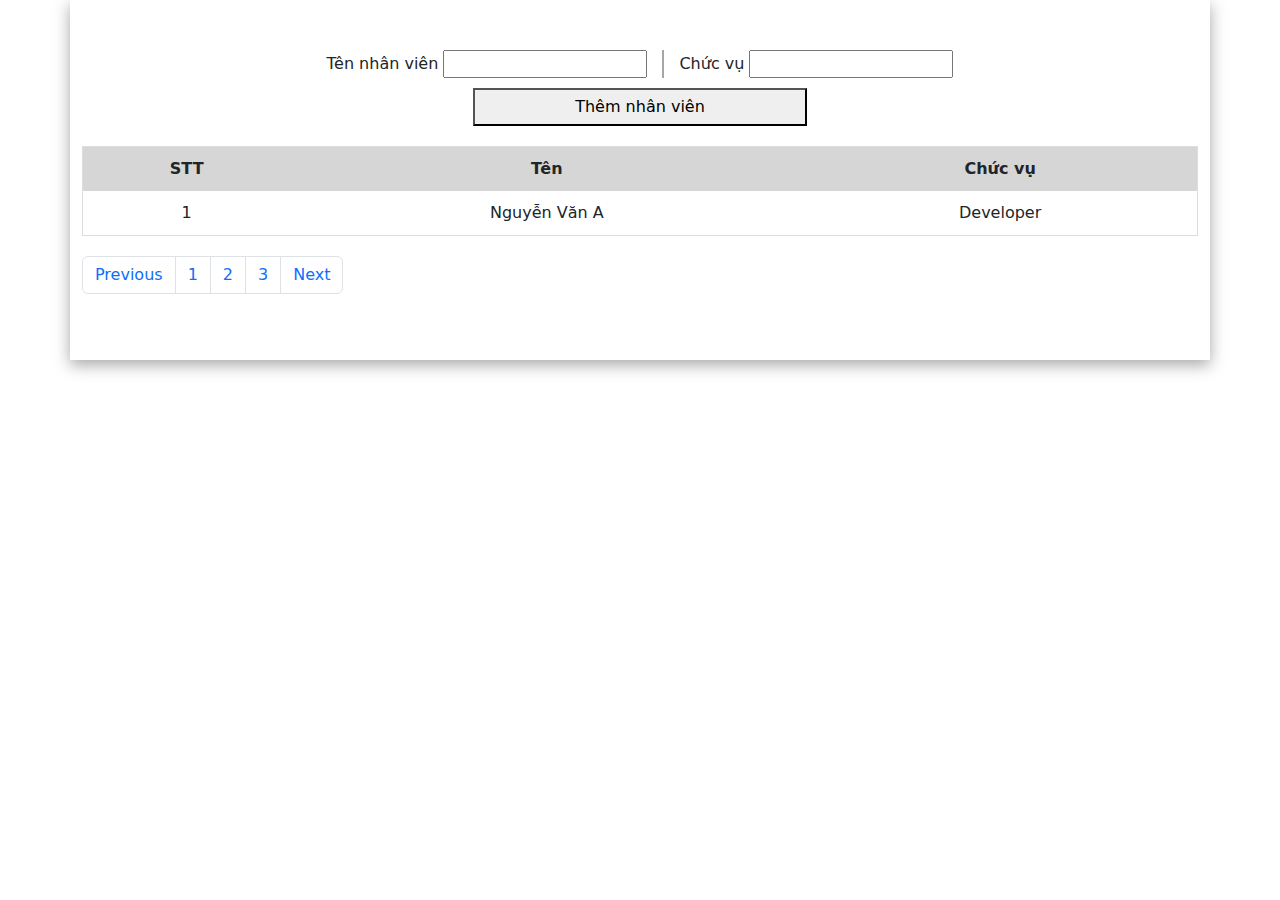
==== Session-35_Ex-04/Session-35_Ex-04.html @ 026b7332 "ex" ====
<!DOCTYPE html>
<html lang="en">
<head>
    <meta charset="UTF-8">
    <meta name="viewport" content="width=device-width, initial-scale=1.0">
    <title>Document</title>
    <link rel="stylesheet" href="./Session-35_Ex-04.css">
    <link href="https://cdn.jsdelivr.net/npm/bootstrap@5.3.3/dist/css/bootstrap.min.css" rel="stylesheet" integrity="sha384-QWTKZyjpPEjISv5WaRU9OFeRpok6YctnYmDr5pNlyT2bRjXh0JMhjY6hW+ALEwIH" crossorigin="anonymous">
</head>
<body>
    <div class="container">
        <form method="get" id="form">
            <div class="input">
                <div class="form-group">
                    <label for="nameInput">Tên nhân viên</label>
                    <input type="text" id="nameInput" >
                </div>
                <div class="diven"></div>
                <div class="form-group">
                    <label for="positionInput">Chức vụ</label>
                    <input type="text" id="positionInput" >
                </div>
            </div>
            <button type="submit">Thêm nhân viên</button>
        </form>
        <section>
            <table >
                <thead>
                    <tr>
                        <th>STT</th>
                        <th>Tên</th>
                        <th>Chức vụ</th>
                    </tr>
                </thead>
                <tbody id="bodyTable">
                    <tr>
                        <td>1</td>
                        <td>Nguyễn Văn A</td>
                        <td>Developer</td>
                    </tr>
                </tbody>
            </table>
        </section>
        <nav aria-label="Page navigation example">
            <ul class="pagination">
              <li class="page-item"><a class="page-link" href="#">Previous</a></li>
              <li class="page-item"><a class="page-link" href="#">1</a></li>
              <li class="page-item"><a class="page-link" href="#">2</a></li>
              <li class="page-item"><a class="page-link" href="#">3</a></li>
              <li class="page-item"><a class="page-link" href="#">Next</a></li>
            </ul>
          </nav>
    </div>

    <script src="./Session-35_Ex-04.js"></script>
</body>
</html>
---- Session-35_Ex-04/Session-35_Ex-04.css ----
* {
  margin: 0;
  padding: 0;
  outline: 0;
  box-sizing: border-box;
}

.container{
    padding: 50px;
    box-shadow: rgba(0, 0, 0, 0.35) 0px 5px 15px;
    margin: 0 auto;
    max-width: 600px;
    width: 100%;
    display: flex;
    flex-direction: column; 
    gap: 20px;
}

.input{
    display: flex;
    flex-direction: row;
    gap: 15px;
}

.diven{
    border: 1px solid rgba(0, 0, 0, 0.35);
}

button{
    width: 30%;
    padding: 5px;
}

form{
    display: flex;
    flex-direction: column;
    gap: 10px;
    align-items: center;
}

table{
    width: 100%;
}

thead{
    background-color: rgb(214, 214, 214);
}

table,th,td {
    border: 1px solid rgb(221, 221, 221);
    border-collapse: collapse;
    text-align: center;
}

th,td{
    padding: 10px;
    text-align: center;
}
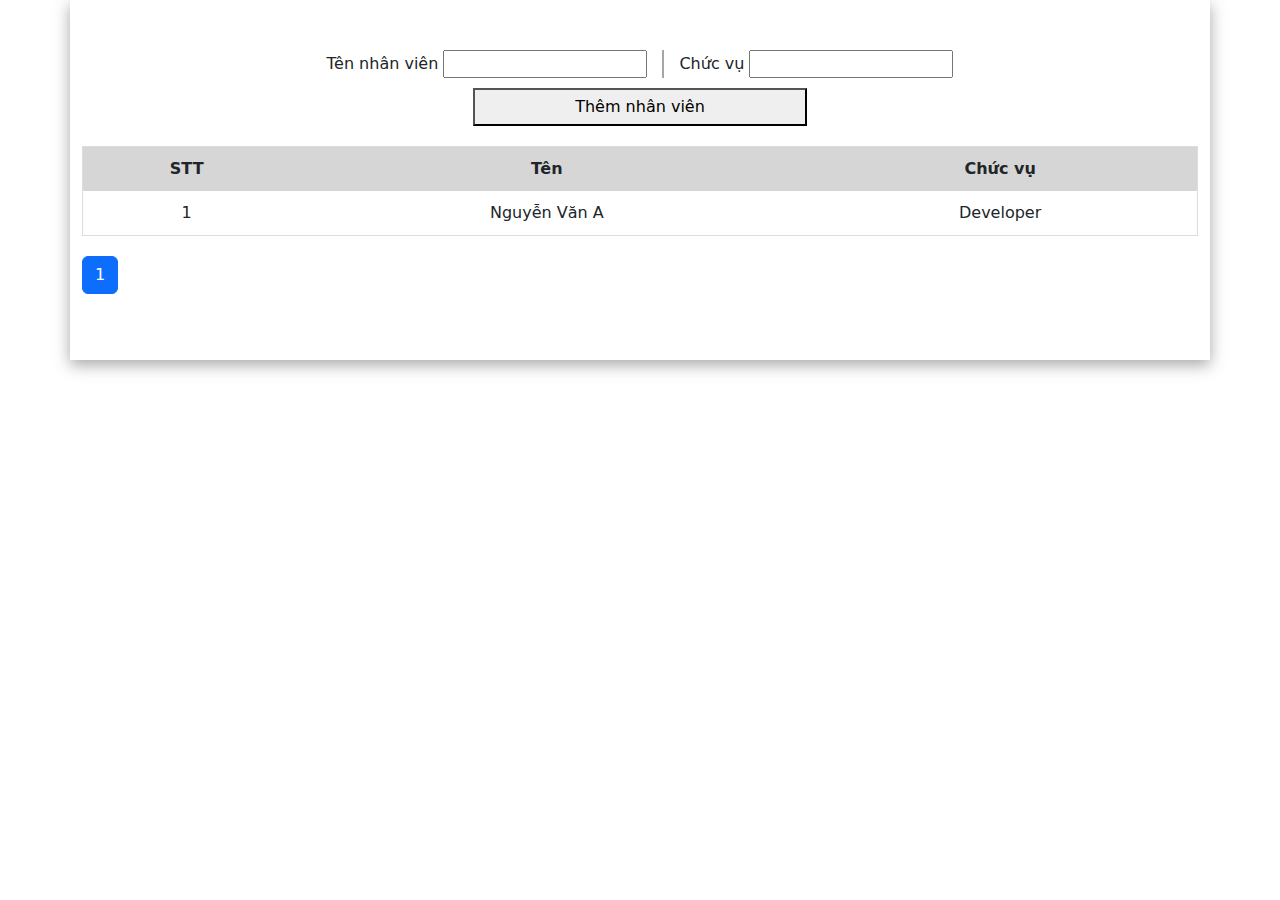
==== commit 31cc2ebe: "ex" ====
--- a/Session-35_Ex-04/Session-35_Ex-04.html
+++ b/Session-35_Ex-04/Session-35_Ex-04.html
@@ -41,17 +41,16 @@
                 </tbody>
             </table>
         </section>
-        <nav aria-label="Page navigation example">
+        <div class="footerPagination">
             <ul class="pagination">
-              <li class="page-item"><a class="page-link" href="#">Previous</a></li>
-              <li class="page-item"><a class="page-link" href="#">1</a></li>
-              <li class="page-item"><a class="page-link" href="#">2</a></li>
-              <li class="page-item"><a class="page-link" href="#">3</a></li>
-              <li class="page-item"><a class="page-link" href="#">Next</a></li>
-            </ul>
-          </nav>
+                <li class="page-item"><a class="page-link" href="#">Previous</a></li>
+                <li class="page-item"><a class="page-link" href="#">1</a></li>
+                <li class="page-item"><a class="page-link" href="#">2</a></li>
+                <li class="page-item"><a class="page-link" href="#">3</a></li>
+                <li class="page-item"><a class="page-link" href="#">Next</a></li>
+              </ul>
+        </div>
     </div>
-
     <script src="./Session-35_Ex-04.js"></script>
 </body>
 </html>